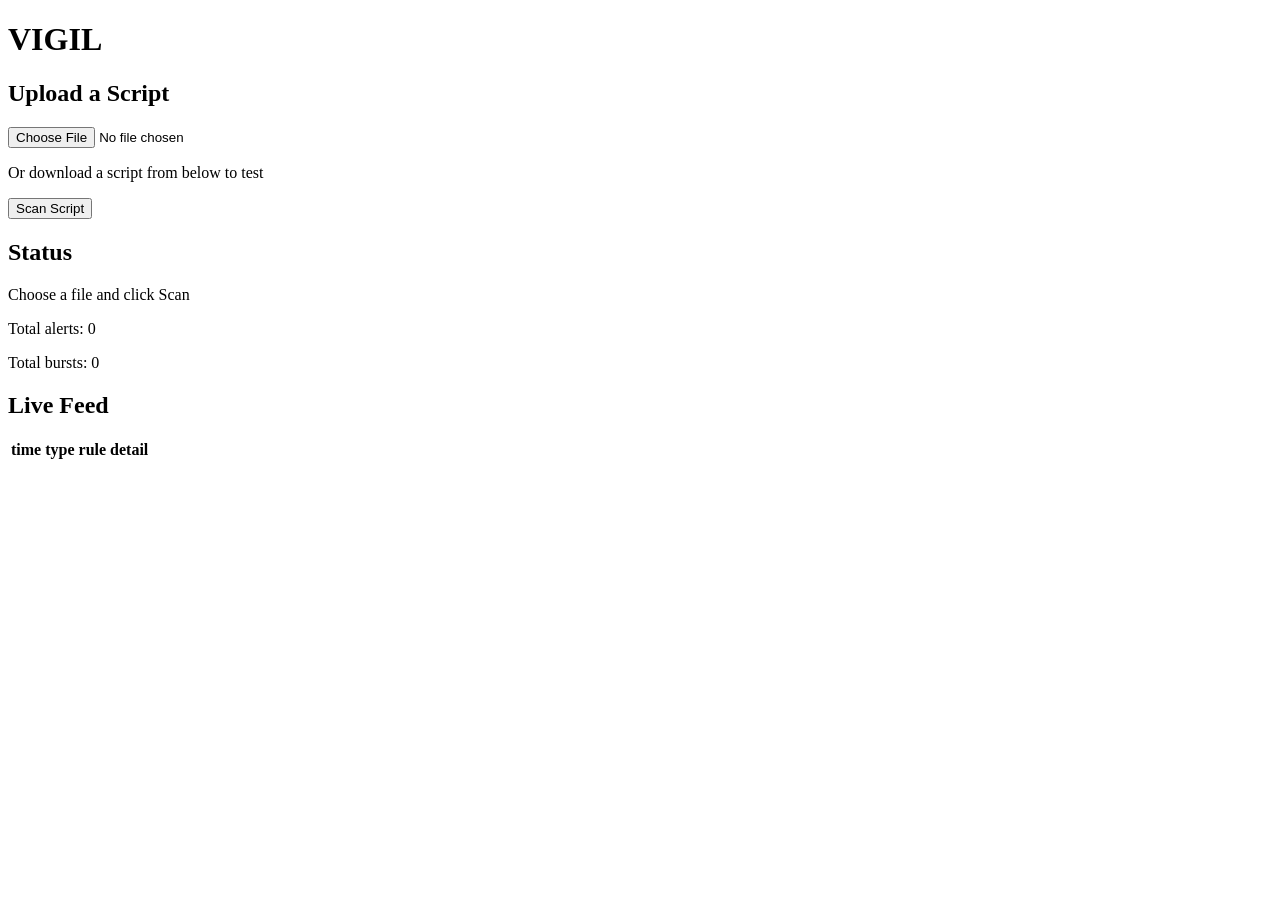
==== index.html @ a569fb0f "Basic HTML added" ====
<!DOCTYPE html>
<html>
<head>
  <meta charset="utf-8">
  <title>VIGIL</title>
</head>

<body>
  <h1> VIGIL </h1>
  <h2>Upload a Script</h2>
  <input type="file" id="upload">
  <p>Or download a script from below to test</p>
  <button id="submit">Scan Script</button>

  <p id="uploadStatus"></p>

  <h2>Status</h2>
  <p id="status">Choose a file and click Scan</p>

  <p>Total alerts: <span id="alert">0</span></p>
  <p>Total bursts: <span id="burst">0</span></p>

  <h2>Live Feed</h2>
  <table id="feedTable">
      <thead>
    <tr>
      <th>time</th>
      <th>type</th>
      <th>rule</th>
      <th>detail</th>
    </tr>
  </thead>
  <tbody id="feedBody"></tbody>

  </table>

</body>
</html>
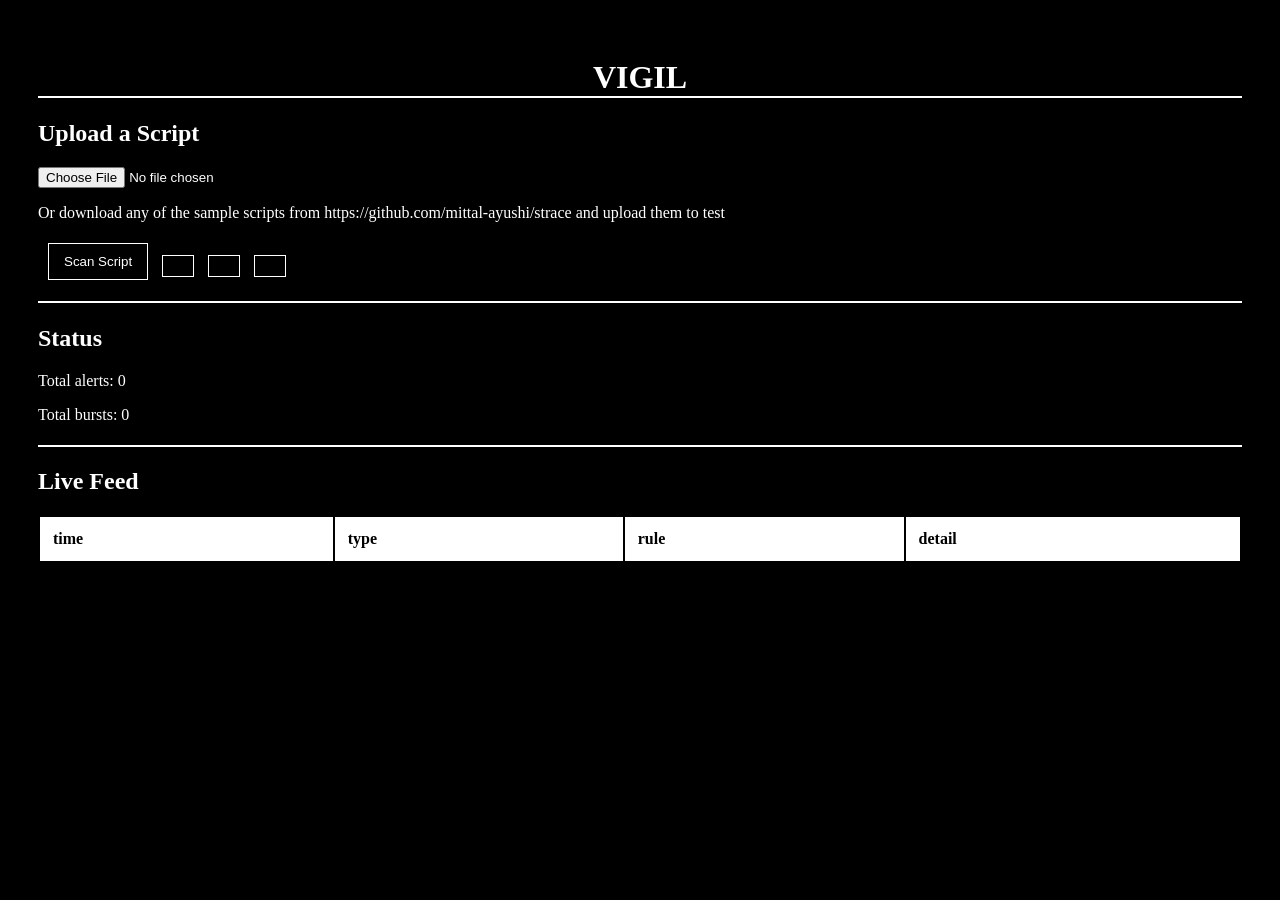
==== commit a433faa6: "Added CSS" ====
--- a/index.html
+++ b/index.html
@@ -3,23 +3,25 @@
 <head>
   <meta charset="utf-8">
   <title>VIGIL</title>
+  <link rel="stylesheet" href="style.css">
 </head>
 
 <body>
   <h1> VIGIL </h1>
   <h2>Upload a Script</h2>
   <input type="file" id="upload">
-  <p>Or download a script from below to test</p>
+  <p>Or download any of the sample scripts from https://github.com/mittal-ayushi/strace and upload them to test </p>
   <button id="submit">Scan Script</button>
-
-  <p id="uploadStatus"></p>
+  <button></button>
+  <button></button>
+  <button></button>
+  <h1></h1>
 
   <h2>Status</h2>
-  <p id="status">Choose a file and click Scan</p>
-
   <p>Total alerts: <span id="alert">0</span></p>
   <p>Total bursts: <span id="burst">0</span></p>
 
+  <h1></h1>
   <h2>Live Feed</h2>
   <table id="feedTable">
       <thead>
@@ -34,5 +36,6 @@
 
   </table>
 
+<script src="script.js"></script>
 </body>
 </html>
--- a/style.css
+++ b/style.css
@@ -0,0 +1,40 @@
+body {
+  background: black;
+  color: white;
+  padding: 30px;
+}
+
+h1 {
+  border-bottom: 2px solid white;
+  text-align: center;
+}
+
+button {
+  background: black;
+  color: white;
+  border: 1px solid white;
+  padding: 10px 15px;
+  margin-top: 5px;
+}
+
+button {
+  cursor: pointer;
+  margin-left: 10px;
+}
+
+table {
+  width: 100%;
+  margin-top: 15px;
+}
+
+th,
+td {
+  border: 1px solid white;
+  padding: 12px;
+  text-align: left;
+}
+
+th {
+  background: white;
+  color: black;
+}
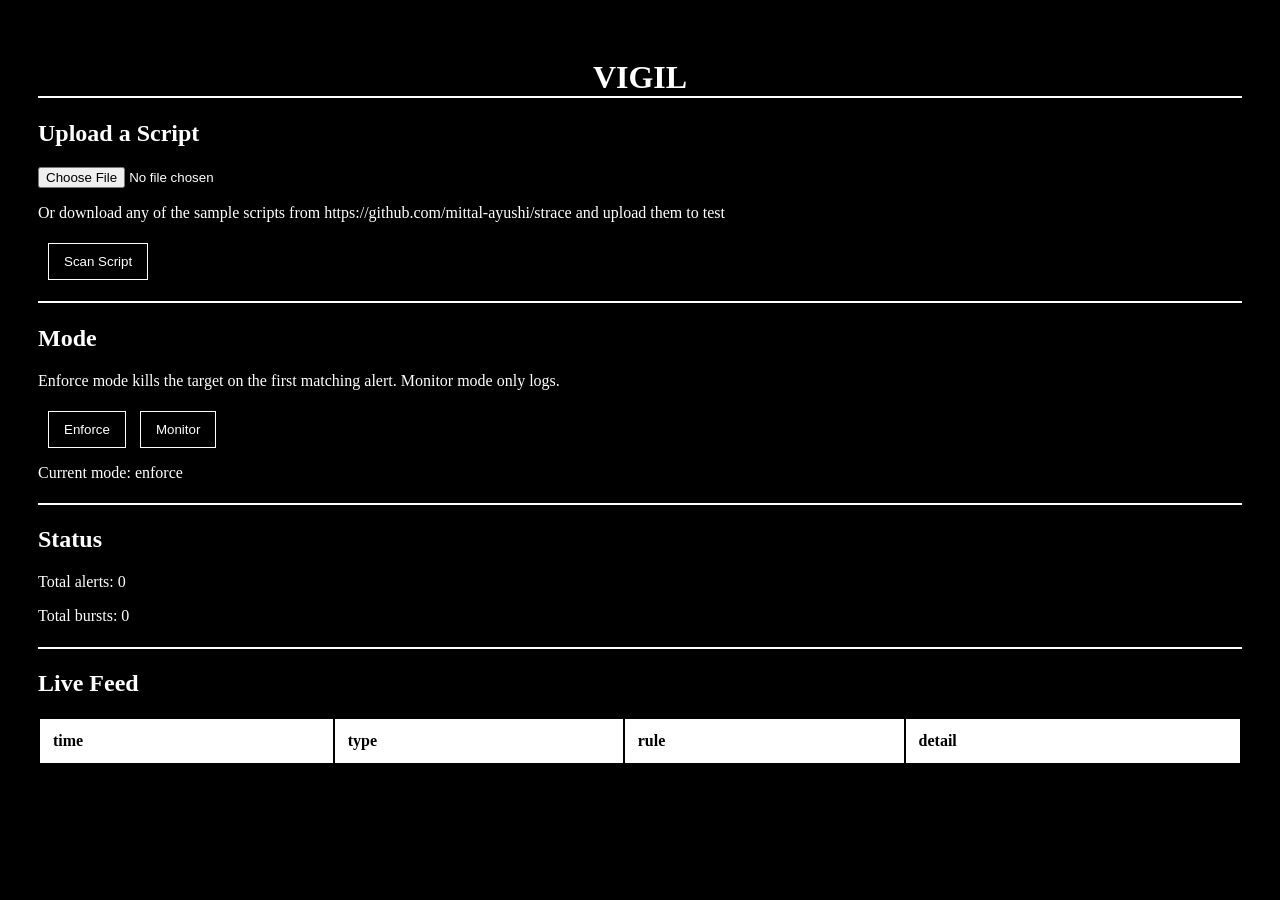
==== commit 9cb8078e: "Added both modes" ====
--- a/index.html
+++ b/index.html
@@ -12,9 +12,12 @@
   <input type="file" id="upload">
   <p>Or download any of the sample scripts from https://github.com/mittal-ayushi/strace and upload them to test </p>
   <button id="submit">Scan Script</button>
-  <button></button>
-  <button></button>
-  <button></button>
+  <h1></h1>
+  <h2>Mode</h2>
+  <p>Enforce mode kills the target on the first matching alert. Monitor mode only logs.</p>
+  <button id="enforce" class="modebtn active" data-mode="enforce">Enforce</button>
+  <button id="monitor" class="modebtn" data-mode="monitor">Monitor</button>
+  <p>Current mode: <span id="mode">enforce</span></p>
   <h1></h1>
 
   <h2>Status</h2>
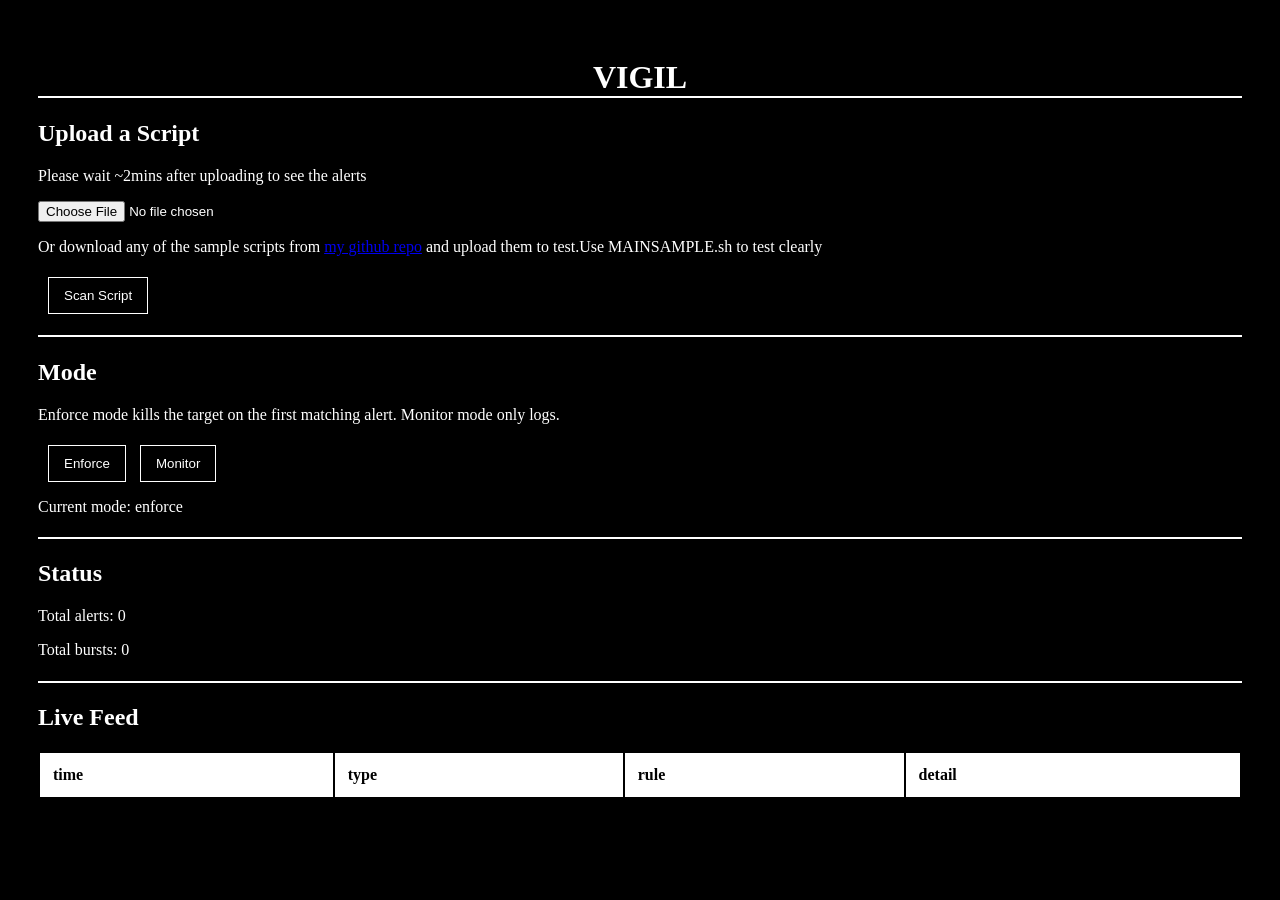
==== commit c397232a: "Added a sample and few changes" ====
--- a/index.html
+++ b/index.html
@@ -9,8 +9,9 @@
 <body>
   <h1> VIGIL </h1>
   <h2>Upload a Script</h2>
+  <p> Please wait ~2mins after uploading to see the alerts</p>
   <input type="file" id="upload">
-  <p>Or download any of the sample scripts from https://github.com/mittal-ayushi/strace and upload them to test </p>
+  <p>Or download any of the sample scripts from <a href="https://github.com/mittal-ayushi/strace">my github repo</a> and upload them to test.Use MAINSAMPLE.sh to test clearly</p>
   <button id="submit">Scan Script</button>
   <h1></h1>
   <h2>Mode</h2>
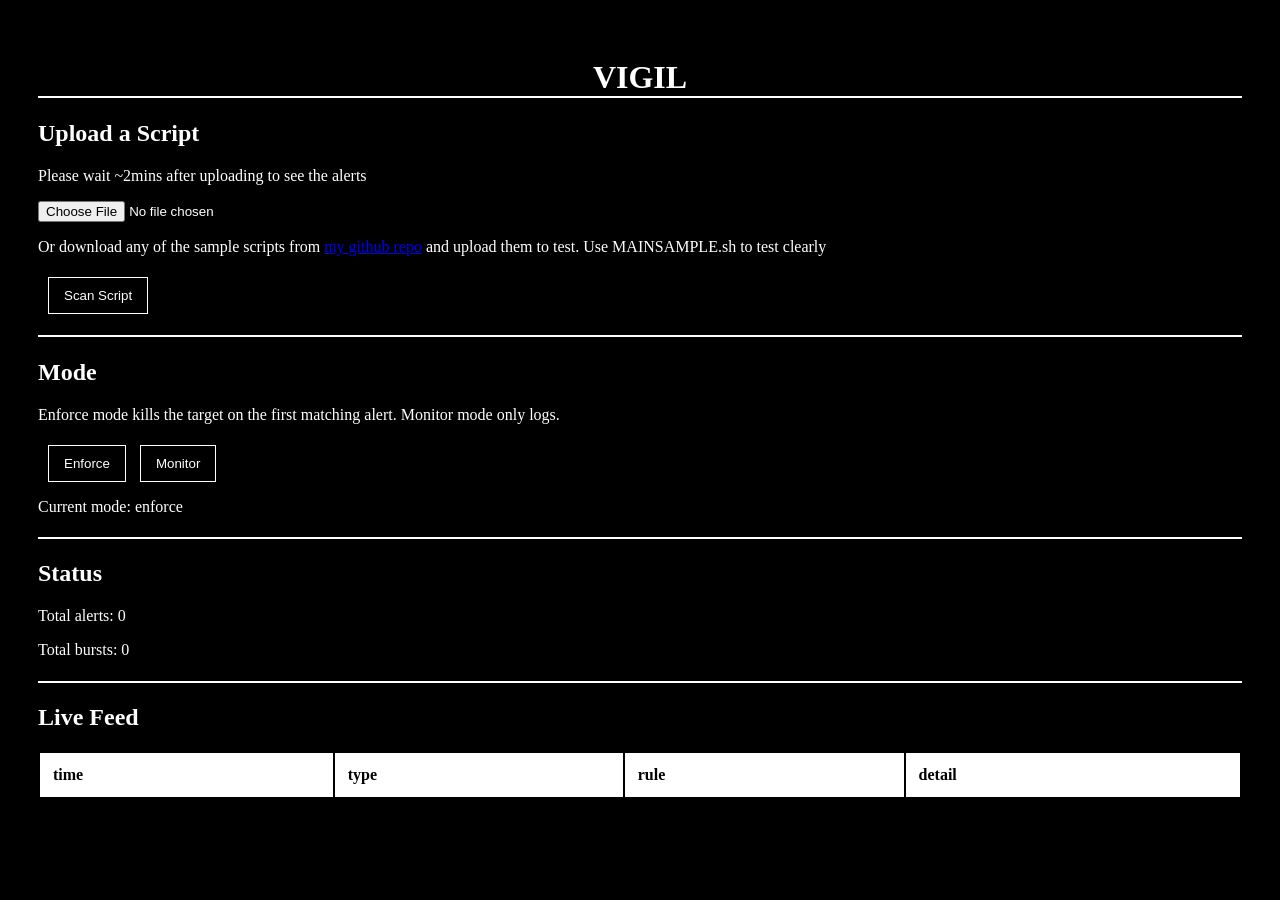
==== commit ff26f39a: "Fixed bugs" ====
--- a/index.html
+++ b/index.html
@@ -11,7 +11,7 @@
   <h2>Upload a Script</h2>
   <p> Please wait ~2mins after uploading to see the alerts</p>
   <input type="file" id="upload">
-  <p>Or download any of the sample scripts from <a href="https://github.com/mittal-ayushi/strace">my github repo</a> and upload them to test.Use MAINSAMPLE.sh to test clearly</p>
+  <p>Or download any of the sample scripts from <a href="https://github.com/mittal-ayushi/strace">my github repo</a> and upload them to test. Use MAINSAMPLE.sh to test clearly</p>
   <button id="submit">Scan Script</button>
   <h1></h1>
   <h2>Mode</h2>
